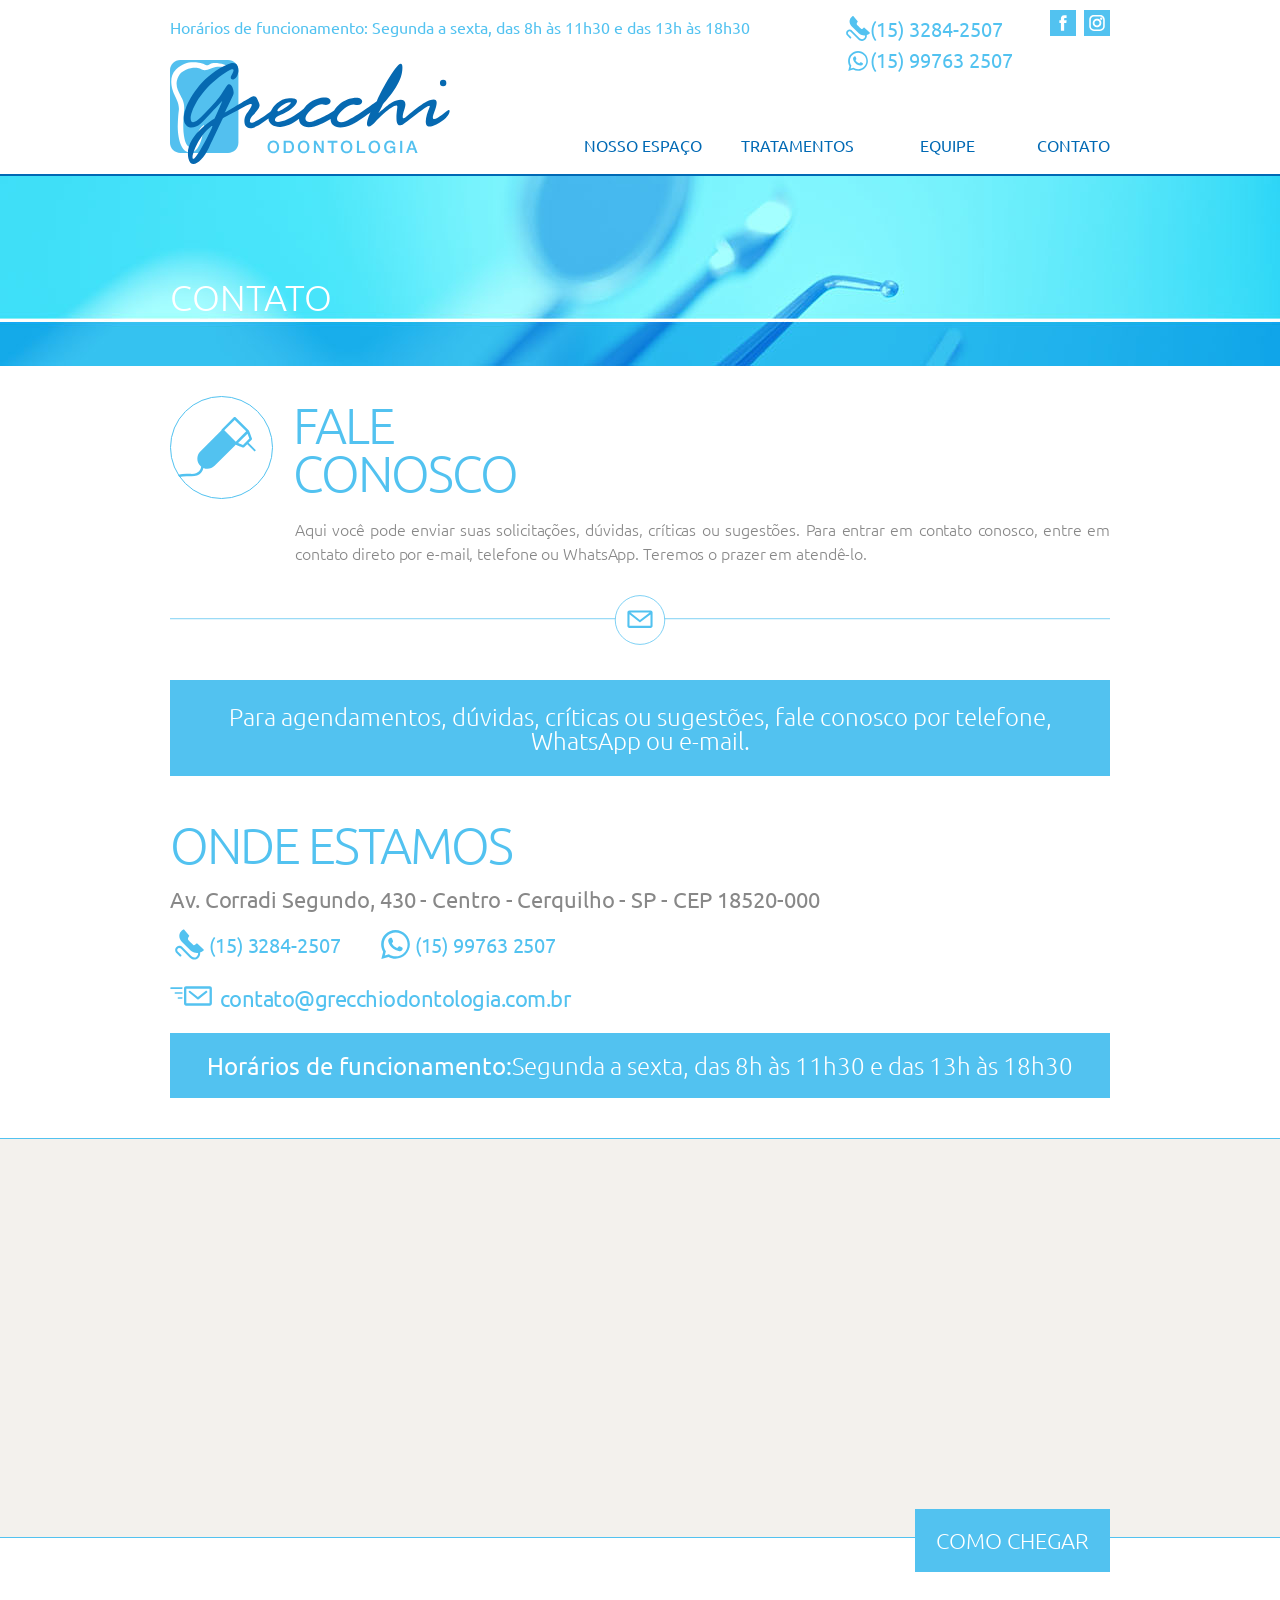
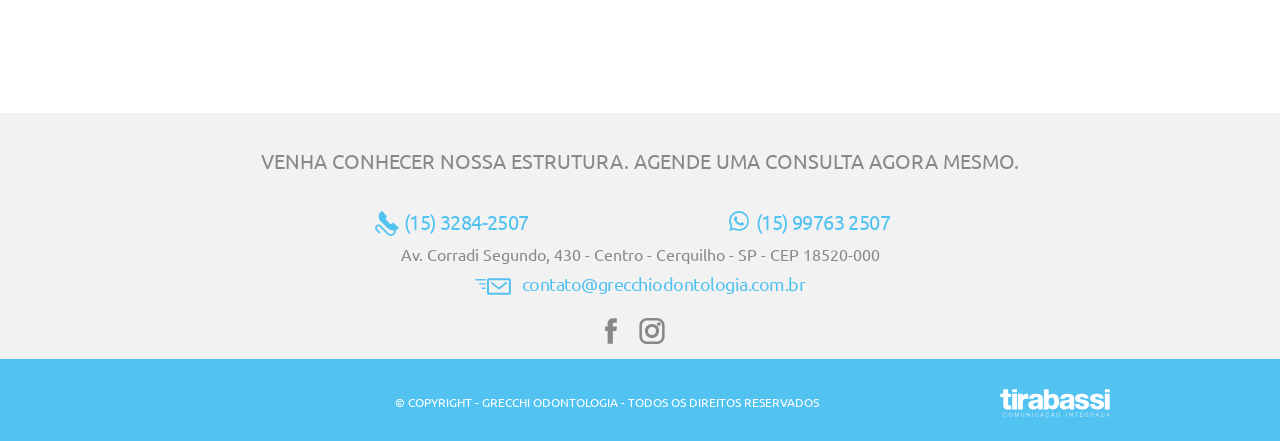
==== contato.html @ 026e0ecc "Publicar o site da Grecchi Odontologia no GitHub Pages Importar o site estático completo, adicionar " ====
<!DOCTYPE html>
<!--
  HTML Element
  Coded and structured by Samuel Foltran Morales (samuelfoltran.com) in 2016/05/11
-->
<html lang="pt-br">
  <head>
    <meta charset="utf-8"/>
    <meta name="viewport" content="width=device-width, initial-scale=1"/>
    <title>Grecchi Odontologia</title>

    <link rel="icon" href="favicon.ico">
    <link rel="stylesheet" href="https://fonts.googleapis.com/css?family=Ubuntu:400,300,500,700,300italic">
    <link rel='stylesheet' href='css/reset.css' />
    <link rel='stylesheet' href='css/style.css' />
    <link rel='stylesheet' href='css/mobile.css' />

  </head>
  <body class="contato-page">

    <!-- Site Header -->
    <header>
      <div class='wrapper'>

        <p id='horario'>Horários de funcionamento: Segunda a sexta, das 8h às 11h30 e das 13h às 18h30</p>

        <!-- Header Social -->
        <section id='social'>
          <div class='fone' style="margin-bottom:-10px;">
            <a href="tel:+551532842507">
              <p style='font-size:20px !important;padding-bottom:7px;'><span class='icon icon-fone' aria-hidden='true'>&#8203;</span>(15) 3284-2507</p>
            </a>
            <a href="https://api.whatsapp.com/send?1=pt_BR&amp;phone=5515997632507" target="_blank" rel="noopener noreferrer">
              <p style='font-size:20px !important;padding-bottom:7px;'><span class='icon icon-whatsapp' aria-hidden='true'>&#8203;</span>(15) 99763 2507</p>
            </a>
          </div><!-- #fone -->

          <div class='networks'>
            <a href='https://www.facebook.com/grecchiodontologia' target='_blank' rel="noopener noreferrer"><svg version="1.1" xmlns="http://www.w3.org/2000/svg"
	 width="20" height="20" viewBox="0 0 20 20">
<path fill="#52C2F0" d="M14.531,6.565h-3.086V4.54c0-0.758,0.502-0.936,0.857-0.936c0.354,0,2.178,0,2.178,0V0.261L11.482,0.25
	c-3.331,0-4.088,2.493-4.088,4.088v2.228H5.468v3.444h1.926c0,4.417,0,9.741,0,9.741h4.051c0,0,0-5.377,0-9.741h2.732L14.531,6.565z
	"/>
</svg></a>
            <a href='https://www.instagram.com/grecchiodontologia/' target='_blank' rel="noopener noreferrer"><svg version="1.1" xmlns="http://www.w3.org/2000/svg"
	 width="20" height="20" viewBox="0 0 20 20">
<g>
	<path fill="#52C2F0" d="M13.891,0.038H6.108c-3.203,0-5.809,2.605-5.809,5.811v8.302c0,3.207,2.605,5.812,5.809,5.812h7.783
		c3.203,0,5.811-2.604,5.811-5.812V5.849C19.701,2.644,17.094,0.038,13.891,0.038z M13.891,17.99H6.108
		c-2.115,0-3.837-1.723-3.837-3.84V5.849c0-2.115,1.722-3.838,3.837-3.838h7.783c2.115,0,3.838,1.723,3.838,3.838v8.302
		C17.729,16.268,16.006,17.99,13.891,17.99z"/>
	<path fill="#52C2F0" d="M10.038,4.552C8.585,4.5,7.156,5.084,6.113,6.168C5.122,7.195,4.577,8.547,4.577,9.972
		c0,2.993,2.434,5.425,5.424,5.425c1.443,0,2.798-0.563,3.818-1.592c1.004-1.011,1.572-2.365,1.604-3.807
		c0.033-1.505-0.434-2.819-1.35-3.797C13.105,5.169,11.711,4.6,10.038,4.552z M9.967,6.837c2.054,0.06,3.21,1.195,3.167,3.111
		c-0.037,1.772-1.414,3.159-3.134,3.159c-1.729,0-3.138-1.404-3.138-3.136c0-1.73,1.354-3.135,3.018-3.135V6.559L9.967,6.837z"/>
	<path fill="#52C2F0" d="M15.271,3.203c-0.816,0-1.479,0.666-1.479,1.479c0,0.814,0.662,1.477,1.479,1.477
		c0.814,0,1.477-0.662,1.477-1.477C16.748,3.869,16.086,3.203,15.271,3.203z"/>
</g>
</svg></a>
          </div><!-- #networks -->
        </section><!-- Header Social -->
        <div class='clear'></div>

        <!-- Site Logo -->
        <div id='logo'>
          <a href='index.html'><svg version="1.1" xmlns="http://www.w3.org/2000/svg"
	 width="345" height="128" viewBox="0 0 345 128">
<g>
	<path fill="#53C0EF" d="M84.29,12.53C84.29,5.61,78.573,0,71.524,0H12.766C5.716,0,0,5.61,0,12.53v89.34
		c0,6.918,5.716,12.527,12.766,12.527h58.759c7.049,0,12.765-5.609,12.765-12.527V12.53z"/>
	<path fill="#FFFFFF" d="M75.163,10.831c0,0-13.502-4.965-23.083-1.132c-9.581,3.833-10.13,3.278-15.27,0.753
		c-5.138-2.527-20.966-0.667-26.279,9.439c-5.314,10.103-0.609,17.511,1.741,22.474c2.353,4.965,6.012,9.058,5.14,19.685
		c-0.542,6.621-1.541,17.607-0.76,26.48c2.151,24.469,12.1,20.17,14.174,12.195c1.133-4.355,3.509-16.453,11.208-21.127
		c0,0-2.2,34.227-16.908,34.227c-14.708,0-15.534-28.041-15.534-30.242c0-2.199,0.137-13.471,1.236-21.032
		c1.1-7.56-3.162-15.396-5.499-20.207c-2.337-4.813-8.137-20.729,1.994-30.586c10.172-9.898,18.97-9.554,28.18-8.593
		c9.21,0.962,8.248,5.568,14.091,1.65C53.869,1.95,70.489,4.476,75.163,10.831z"/>
	<g>
		<ellipse fill="#0669B1" cx="336.563" cy="28.174" rx="3.936" ry="4.006"/>
		<path fill="#0669B1" d="M343.25,61.535c-2.441,0.691-24.846,21.761-18.115,4.077c6.729-17.684,2.885-18.236-5.18-16.095
			c-8.057,2.142-29.422,20.722-29.422,20.722s-7.471,7.598-1.48-10.361c4.334-13-5.896-12.753-15.717-7.566
			c-3.746,1.98-16.592,13.23-16.592,13.23s4.215-7.667,5.102-9.807c1.492-3.604,22.033-22.726,24.252-42.205
			c3.502-30.753-27.801,27.698-31.129,36.816c0,0-23.65,18.291-38.605,25.018c-9.055,4.07-14.637-1.605-6.961-10.57
			c5.09-5.94,13.389-11.443,18.209-9.88c9.541,3.096,13.072-6.935,3.682-8.37c-2.402-0.367-18.869-0.372-29.07,15.74
			c-9.232,6.718-24.742,12.81-24.742,12.81c-9.056,4.072-14.639-1.605-6.961-10.569c5.088-5.943,13.389-11.445,18.209-9.882
			c9.539,3.096,13.07-6.936,3.68-8.37c-2.297-0.349-17.432-0.372-27.677,13.685c-5.471,4.375-16.924,13.22-27.101,15.587
			c-10.765,2.502-8.403-3.172-7.274-4.434c2.607-2.912,14.649-5.627,22.275-13.762c7.745-8.262,2.637-10.563-5.625-10.179
			c-13.02,0.607-19.934,10.459-22.795,15.957c-0.315,0.244-0.648,0.51-1.012,0.828c-32.534,24.314-24.728,8.111-21.885,5.111
			c12.569-13.262,9.089-13.486,6.802-19.755c-2.354-6.448-5.952-4.72-9.464-2.969c-2.218,1.104-31.127,18.441-31.127,18.441
			S75.658,47.79,77.95,42.679c2.027-4.519-2.956-17.544-7.836-11.051c-6.583,8.758-5.038,12.079-31.791,38.543
			C15.695,92.548,23.75,50.379,56.214,24.444c31.645-25.282,19.962-6.356,19.962-6.356c-5.249,7.011,6,9.528,7.985-3.454
			c0.296-1.934,1.085-15.219-12.717-9.394C41.673,17.805,25.425,43.66,19.319,59.948c-8.172,21.801,6.286,28.873,18.264,18.51
			c3.938-3.406,8.245-8.479,13.457-13.813c7.688-7.877,13.389-14.377,13.389-14.377s-2.3,6.916-9.545,21.836
			c0,0-37.927,22.002-32.236,48.766c3.081,14.488,16.488,5.459,25.287-12.846C56.471,90.259,65.16,71.69,65.16,71.69
			s11.188-5.977,28.465-15.335c15.305-8.288,1.601,8.379,0.148,10.708c-4.437,7.111-3.4,25.832,17.893,11.809l9.702-6.9
			c-0.115,7.742,8.575,11.342,16.561,10.203c8.73-1.248,15.917-5.625,21.121-9.881c-0.609,8.416,8.731,15.264,26.973,6.557
			c2.553-1.219,7.551-3.922,11.914-6.326c-0.643,8.434,8.697,15.32,26.971,6.6c5.115-2.443,22.08-14.549,22.08-14.549
			s-7.1,14.713-3.033,16.99c4.066,2.283,10.129-8.15,19.445-15.816c9.314-7.667,16.783-12.156,16.707-8.082
			c-0.07,4.076-5.256,29.589,7.615,21c13.459-8.98,36.008-29.427,31.867-19.895c-4.139,9.531-9.09,27.078,4.068,22.381
			c13.16-4.697,18.188-12.156,19.299-13.814C344.061,65.679,345.688,60.845,343.25,61.535z M148.593,52.14
			c0,0,2.211,0.512-6.875,6.563C122.42,71.548,136.912,52.209,148.593,52.14z M29.843,121.147c0,0-2.364,2.027-2.07-1.887
			c0.497-6.586,8.819-26.721,22.476-37.211c0,0,1.923-1.656,1.973-0.229C52.27,83.247,34.476,118.8,29.843,121.147z"/>
	</g>
	<g>
		<path fill="#53C0EF" d="M134.52,107.046c0,4.273-2.681,7.834-7.165,7.834c-4.483,0-7.164-3.561-7.164-7.834
			c0-4.275,2.681-7.836,7.164-7.836C131.839,99.21,134.52,102.771,134.52,107.046z M122.81,107.046c0,2.869,1.341,5.697,4.546,5.697
			s4.546-2.828,4.546-5.697c0-2.871-1.341-5.699-4.546-5.699S122.81,104.175,122.81,107.046z"/>
		<path fill="#53C0EF" d="M140.052,99.565h6.2c4.609,0,6.599,3.354,6.599,7.48c0,4.125-1.99,7.479-6.599,7.479h-6.2V99.565z
			 M142.67,112.388h2.577c4.106,0,4.986-2.348,4.986-5.342c0-2.996-0.88-5.342-4.986-5.342h-2.577V112.388z"/>
		<path fill="#53C0EF" d="M171.854,107.046c0,4.273-2.682,7.834-7.165,7.834c-4.482,0-7.164-3.561-7.164-7.834
			c0-4.275,2.681-7.836,7.164-7.836C169.172,99.21,171.854,102.771,171.854,107.046z M160.143,107.046
			c0,2.869,1.341,5.697,4.545,5.697c3.206,0,4.546-2.828,4.546-5.697c0-2.871-1.341-5.699-4.546-5.699
			C161.484,101.347,160.143,104.175,160.143,107.046z"/>
		<path fill="#53C0EF" d="M177.281,99.565h2.768l6.826,11.02h0.043v-11.02h2.494v14.959h-2.768l-6.807-11h-0.063v11h-2.494V99.565z"
			/>
		<path fill="#53C0EF" d="M194.23,99.565h12.109v2.264h-4.756v12.695h-2.619v-12.695h-4.734V99.565z"/>
		<path fill="#53C0EF" d="M224.754,107.046c0,4.273-2.682,7.834-7.166,7.834c-4.482,0-7.162-3.561-7.162-7.834
			c0-4.275,2.68-7.836,7.162-7.836C222.072,99.21,224.754,102.771,224.754,107.046z M213.043,107.046
			c0,2.869,1.34,5.697,4.545,5.697c3.207,0,4.547-2.828,4.547-5.697c0-2.871-1.34-5.699-4.547-5.699
			C214.383,101.347,213.043,104.175,213.043,107.046z"/>
		<path fill="#53C0EF" d="M230.285,99.565h2.619v12.697h7.605v2.262h-10.225V99.565z"/>
		<path fill="#53C0EF" d="M258.986,107.046c0,4.273-2.682,7.834-7.164,7.834s-7.164-3.561-7.164-7.834
			c0-4.275,2.682-7.836,7.164-7.836S258.986,102.771,258.986,107.046z M247.275,107.046c0,2.869,1.342,5.697,4.547,5.697
			s4.545-2.828,4.545-5.697c0-2.871-1.34-5.699-4.545-5.699S247.275,104.175,247.275,107.046z"/>
		<path fill="#53C0EF" d="M277.57,114.524h-1.676l-0.398-1.76c-1.406,1.592-2.682,2.115-4.506,2.115
			c-4.48,0-7.164-3.561-7.164-7.834c0-4.275,2.684-7.836,7.164-7.836c3.27,0,6.014,1.74,6.41,5.113h-2.555
			c-0.252-1.971-1.969-2.977-3.855-2.977c-3.205,0-4.545,2.828-4.545,5.699c0,2.869,1.34,5.697,4.545,5.697
			c2.684,0.041,4.148-1.572,4.193-4.105h-3.984v-1.99h6.371V114.524z"/>
		<path fill="#53C0EF" d="M283.564,99.565h2.617v14.959h-2.617V99.565z"/>
		<path fill="#53C0EF" d="M296.531,99.565h2.785l5.76,14.959h-2.807l-1.404-3.959h-5.969l-1.404,3.959h-2.701L296.531,99.565z
			 M295.607,108.575h4.568l-2.242-6.432h-0.063L295.607,108.575z"/>
	</g>
</g>
</svg></a>
        </div><!-- Site Logo #logo -->

        <!-- Header Navigation -->
        <nav>
          <ul>
            <li><a href='nosso-espaco.html'>NOSSO ESPAÇO</a></li>
            <li><a href='tratamentos.html'>TRATAMENTOS</a>
              <ul>
                <li><a href='tratamentos.html?t=primeira-consulta'>PRIMEIRA CONSULTA (CLÍNICA GERAL)</a></li>
                <li><a href='tratamentos.html?t=ortopedia-maxilares'>ORTOPEDIA FUNCIONAL DOS MAXILARES</a></li>
                <li><a href='tratamentos.html?t=ortodontia'>ORTODONTIA</a></li>
                <li><a href='tratamentos.html?t=disfuncao-temporo-mandibular'>DISFUNÇÃO TÊMPORO-MANDIBULAR (DTM)</a></li>
                <li><a href='tratamentos.html?t=odontologia-estetica'>ODONTOLOGIA ESTÉTICA</a></li>
                <li><a href='tratamentos.html?t=plastica-gengival'>PLÁSTICA GENGIVAL</a></li>
                <li><a href='tratamentos.html?t=periodontia'>PERIODONTIA</a></li>
                <li><a href='tratamentos.html?t=protese'>PRÓTESE</a></li>
                <li><a href='tratamentos.html?t=endodontia'>ENDODONTIA</a></li>
                <li><a href='tratamentos.html?t=cirurgia'>CIRURGIA</a></li>
                <li><a href='tratamentos.html?t=implantodontia'>IMPLANTODONTIA</a></li>
                <li><a href='tratamentos.html?t=estomatologia'>ESTOMATOLOGIA</a></li>
                <li><a href='tratamentos.html?t=odontopediatria'>ODONTOPEDIATRIA</a></li>
              </ul>
            </li>
            <li><a href='equipe.html'>EQUIPE</a></li>
            <li><a href='contato.html'>CONTATO</a></li>
          </ul>
        </nav><!-- Header Navigation -->

        <div class='clear'></div>

      </div><!-- .wrapper -->
    </header><!-- Site Header -->
<!-- Site Main -->
    <main>
      <!-- Small Slider -->
      <section id='smallSlider' style='background-image:url("img/smallSlider/image_contato_topo.jpg");'>
        <div class='wrapper'><h1>CONTATO</h1></div>
      </section><!-- Small Slider -->

      <div class='wrapper'>

        <hgroup class='withIcon contact-title'>
          <i><svg version="1.1" xmlns="http://www.w3.org/2000/svg"
	 width="78" height="60" viewBox="0 0 78 60">
<path fill="#52C2F0" d="M1.243,60.081c3.03-0.846,6.583-1.131,10.514-0.813c4.977,0.404,8.721-0.688,11.127-3.246
	c1.477-1.568,2.188-3.428,2.521-5.059c3.693,1.609,8.148,0.912,11.17-2.109L56.8,28.631c0.289-0.289,0.545-0.594,0.787-0.907
	c1.813,0.759,7.26,2.8,7.26,2.8c0.453,0.174,0.965,0.064,1.308-0.279l3.104-3.104l7.324,7.325l1.306-1.307l-7.323-7.324l3.105-3.104
	c0.342-0.344,0.451-0.856,0.277-1.308c0,0-2.857-7.633-3.072-7.847L57.579,0.279c-0.479-0.479-1.256-0.479-1.734,0l-12.143,12.14
	c-0.318,0.32-0.42,0.771-0.313,1.18c-0.299,0.233-0.59,0.48-0.866,0.756L22.299,34.579c-3.943,3.941-3.942,10.334,0,14.275
	c0.269,0.27,0.549,0.516,0.838,0.746c-0.172,1.453-0.68,3.305-2.053,4.754c-1.871,1.979-4.942,2.811-9.13,2.469
	c-4.416-0.357-8.422,0.006-11.843,1.037L1.243,60.081z M46.304,13.287L56.712,2.88l11.466,11.467L57.771,24.754L46.304,13.287z
	 M64.983,27.947l-4.871-1.873l9.387-9.387l1.873,4.87L64.983,27.947z"/>
</svg></i>
          <h2>FALE<br />CONOSCO</h2>
          <div class='clear'></div>
        </hgroup>

        <p style='width:815px;letter-spacing:-.1px;' class='right justify'>Aqui você pode enviar suas solicitações, dúvidas, críticas ou sugestões. Para entrar em contato conosco, entre em contato direto por e-mail, telefone ou WhatsApp. Teremos o prazer em atendê-lo.</p>
        <div class='clear'></div>

        <div class='mail-bar' style='margin-top:30px;margin-bottom:35px;'></div>

        
        <div class='bigBlock' style='padding:24px 30px;margin-top:5px;'>
          <p style='font-size:24px;padding:0;text-align:center;font-weight:300;letter-spacing:-1px;'>Para agendamentos, dúvidas, críticas ou sugestões, fale conosco por telefone, WhatsApp ou e-mail.</p>
        </div>
<hgroup style='margin-top:45px;'>
          <h2>ONDE ESTAMOS</h2>
        </hgroup>

        <p style='font-weight:normal;font-size:22px;'>Av. Corradi Segundo, 430 - Centro - Cerquilho - SP - CEP 18520-000</p>

        <section id='contato-info'>
          <div class='fone left' style='margin-right:67px;margin-top:5px;'>
            <div style='float:left;margin-right:35px;'>
              <a href="tel:+551532842507">
                <p><span class='icon contact-icon icon-fone' aria-hidden='true'>&#8203;</span> (15) 3284-2507</p>
              </a>
            </div>
            <div style='float:right;'>
                <a href="https://api.whatsapp.com/send?1=pt_BR&amp;phone=5515997632507" target="_blank" rel="noopener noreferrer">
                  <p style='margin-right:20px !important;'><span class='icon contact-icon icon-whatsapp' aria-hidden='true'>&#8203;</span>(15) 99763 2507</p>
                </a>
            </div>
            <div class='clear'></div>
          </div><!-- #fone -->
          <br><br>
          <a style='width:400px;margin-top:25px;' class='email left' href='mailto:contato@grecchiodontologia.com.br'>
            <i><svg version="1.1" xmlns="http://www.w3.org/2000/svg"
	 viewBox="0 0 36 17">
<g>
	<path fill="#54C2F0" d="M35.9,2c0-1-0.8-1.8-1.8-1.8l-20.3,0C12.8,0.2,12,1,12,2l0,13c0,0.5,0.2,0.9,0.5,1.3
		c0.3,0.3,0.8,0.5,1.3,0.5l20.3,0c1,0,1.8-0.8,1.8-1.8L35.9,2z M14,14.8l0-12.6l19.9,0l0,12.6L14,14.8z"/>
	<path fill="#54C2F0" d="M30.5,4.3l-6.6,5.1l-6.5-5.1C17.3,4.1,17,4,16.8,4c-0.2,0-0.5,0.2-0.6,0.3
		c-0.3,0.4-0.3,0.9,0.1,1.2l7.1,5.7c0.2,0.1,0.4,0.2,0.6,0.2c0.2,0,0.4-0.1,0.6-0.2l7.2-5.6C31.9,5.6,32,5.4,32,5.1
		c0-0.2,0-0.5-0.2-0.7C31.5,4,30.9,3.9,30.5,4.3z M16.5,5.4L16.5,5.4L16.5,5.4L16.5,5.4z"/>
	<path fill="#54C2F0" d="M10.9,1.7c0-0.4-0.3-0.7-0.7-0.7H0.9c-0.4,0-0.7,0.3-0.7,0.7c0,0.2,0.1,0.4,0.2,0.5
		c0.1,0.1,0.3,0.2,0.5,0.2l9.2,0C10.5,2.4,10.9,2.1,10.9,1.7z"/>
	<path fill="#54C2F0" d="M10.9,5.9c0-0.4-0.3-0.7-0.7-0.7l-5.6,0c-0.4,0-0.7,0.3-0.7,0.7c0,0.2,0.1,0.4,0.2,0.5
		c0.1,0.1,0.3,0.2,0.5,0.2h5.6C10.5,6.7,10.9,6.3,10.9,5.9z"/>
	<path fill="#54C2F0" d="M10.2,9.5H7.2c-0.4,0-0.7,0.3-0.7,0.7c0,0.2,0.1,0.4,0.2,0.5c0.1,0.1,0.3,0.2,0.5,0.2h2.9
		c0.4,0,0.7-0.3,0.7-0.7C10.9,9.8,10.5,9.5,10.2,9.5z"/>
</g>
</svg></i>
            <p>contato@grecchiodontologia.com.br</p>
            <div class='clear'></div>
          </a>
          <div class='clear'></div>
        </section><!-- #contato-info -->
        <div class='clear'></div>

        <div class='bigBlock'>
          <p style='font-size:24px;padding:20px 0;text-align:center;font-weight:300;letter-spacing:-1px;'><span style='font-weight:normal !important;'>Horários de funcionamento:</span>Segunda a sexta, das 8h às 11h30 e das 13h às 18h30</p>
        </div><!-- .bigBlock -->

      </div><!-- .wrapper -->

      <!-- Site Address Map -->
      <section id='mapArea'>

        <iframe src="https://maps.google.com/maps?q=Av.%20Corradi%20Segundo%2C%20430%20-%20Centro%2C%20Cerquilho%20-%20SP%2C%2018520-000&amp;t=&amp;z=17&amp;ie=UTF8&amp;iwloc=&amp;output=embed" title="Mapa da Grecchi Odontologia" style="border:0;" loading="lazy" allowfullscreen></iframe>

        <div class='wrapper'>
          <a href='https://maps.app.goo.gl/Ba8jNH1doBZC3GRx9' class='bigBlock' target='_blank' rel="noopener noreferrer">COMO CHEGAR</a>
        </div><!-- .wrapper -->
        <div class='clear'></div>
      </section><!-- #mapArea -->
      <div class='clear'></div>

    </main><!-- Site Main -->

    <!-- Site Footer -->
    <footer>

      <!-- Footer About -->
      <section id='about'>
        <div class='wrapper'>

          <h3>VENHA CONHECER NOSSA ESTRUTURA. AGENDE UMA CONSULTA AGORA MESMO.</h3>

          <div class='fone' style='width:540px !important;'>
            <div style='float:left;'>
              <a href="tel:+551532842507">
                <p><span class='icon footer-icon icon-fone' aria-hidden='true'>&#8203;</span> (15) 3284-2507</p>
              </a>
            </div>
            <div style='float:right;'>
                <a href="https://api.whatsapp.com/send?1=pt_BR&amp;phone=5515997632507" target="_blank" rel="noopener noreferrer">
                    <p style='margin-right:20px !important;'><span class='icon footer-icon icon-whatsapp' aria-hidden='true'>&#8203;</span>(15) 99763 2507</p>
                </a>
            </div>
            <div class='clear'></div>
          </div><!-- #fone -->

          <p>Av. Corradi Segundo, 430 - Centro - Cerquilho - SP - CEP 18520-000</p>

          <a class='email' href='mailto:contato@grecchiodontologia.com.br'>
            <i><svg version="1.1" xmlns="http://www.w3.org/2000/svg"
	 viewBox="0 0 36 17">
<g>
	<path fill="#54C2F0" d="M35.9,2c0-1-0.8-1.8-1.8-1.8l-20.3,0C12.8,0.2,12,1,12,2l0,13c0,0.5,0.2,0.9,0.5,1.3
		c0.3,0.3,0.8,0.5,1.3,0.5l20.3,0c1,0,1.8-0.8,1.8-1.8L35.9,2z M14,14.8l0-12.6l19.9,0l0,12.6L14,14.8z"/>
	<path fill="#54C2F0" d="M30.5,4.3l-6.6,5.1l-6.5-5.1C17.3,4.1,17,4,16.8,4c-0.2,0-0.5,0.2-0.6,0.3
		c-0.3,0.4-0.3,0.9,0.1,1.2l7.1,5.7c0.2,0.1,0.4,0.2,0.6,0.2c0.2,0,0.4-0.1,0.6-0.2l7.2-5.6C31.9,5.6,32,5.4,32,5.1
		c0-0.2,0-0.5-0.2-0.7C31.5,4,30.9,3.9,30.5,4.3z M16.5,5.4L16.5,5.4L16.5,5.4L16.5,5.4z"/>
	<path fill="#54C2F0" d="M10.9,1.7c0-0.4-0.3-0.7-0.7-0.7H0.9c-0.4,0-0.7,0.3-0.7,0.7c0,0.2,0.1,0.4,0.2,0.5
		c0.1,0.1,0.3,0.2,0.5,0.2l9.2,0C10.5,2.4,10.9,2.1,10.9,1.7z"/>
	<path fill="#54C2F0" d="M10.9,5.9c0-0.4-0.3-0.7-0.7-0.7l-5.6,0c-0.4,0-0.7,0.3-0.7,0.7c0,0.2,0.1,0.4,0.2,0.5
		c0.1,0.1,0.3,0.2,0.5,0.2h5.6C10.5,6.7,10.9,6.3,10.9,5.9z"/>
	<path fill="#54C2F0" d="M10.2,9.5H7.2c-0.4,0-0.7,0.3-0.7,0.7c0,0.2,0.1,0.4,0.2,0.5c0.1,0.1,0.3,0.2,0.5,0.2h2.9
		c0.4,0,0.7-0.3,0.7-0.7C10.9,9.8,10.5,9.5,10.2,9.5z"/>
</g>
</svg></i>
            <p>contato@grecchiodontologia.com.br</p>
            <div class='clear'></div>
          </a>

          <div class='networks'>
            <ul>
              <li><a href='https://www.facebook.com/grecchiodontologia' target='_blank' rel="noopener noreferrer"><svg version="1.1" xmlns="http://www.w3.org/2000/svg"
	 width="20" height="20" viewBox="0 0 20 20">
<path fill="#52C2F0" d="M14.531,6.565h-3.086V4.54c0-0.758,0.502-0.936,0.857-0.936c0.354,0,2.178,0,2.178,0V0.261L11.482,0.25
	c-3.331,0-4.088,2.493-4.088,4.088v2.228H5.468v3.444h1.926c0,4.417,0,9.741,0,9.741h4.051c0,0,0-5.377,0-9.741h2.732L14.531,6.565z
	"/>
</svg></a></li>
              <li><a href='https://www.instagram.com/grecchiodontologia/' target='_blank' rel="noopener noreferrer"><svg version="1.1" xmlns="http://www.w3.org/2000/svg"
	 width="20" height="20" viewBox="0 0 20 20">
<g>
	<path fill="#52C2F0" d="M13.891,0.038H6.108c-3.203,0-5.809,2.605-5.809,5.811v8.302c0,3.207,2.605,5.812,5.809,5.812h7.783
		c3.203,0,5.811-2.604,5.811-5.812V5.849C19.701,2.644,17.094,0.038,13.891,0.038z M13.891,17.99H6.108
		c-2.115,0-3.837-1.723-3.837-3.84V5.849c0-2.115,1.722-3.838,3.837-3.838h7.783c2.115,0,3.838,1.723,3.838,3.838v8.302
		C17.729,16.268,16.006,17.99,13.891,17.99z"/>
	<path fill="#52C2F0" d="M10.038,4.552C8.585,4.5,7.156,5.084,6.113,6.168C5.122,7.195,4.577,8.547,4.577,9.972
		c0,2.993,2.434,5.425,5.424,5.425c1.443,0,2.798-0.563,3.818-1.592c1.004-1.011,1.572-2.365,1.604-3.807
		c0.033-1.505-0.434-2.819-1.35-3.797C13.105,5.169,11.711,4.6,10.038,4.552z M9.967,6.837c2.054,0.06,3.21,1.195,3.167,3.111
		c-0.037,1.772-1.414,3.159-3.134,3.159c-1.729,0-3.138-1.404-3.138-3.136c0-1.73,1.354-3.135,3.018-3.135V6.559L9.967,6.837z"/>
	<path fill="#52C2F0" d="M15.271,3.203c-0.816,0-1.479,0.666-1.479,1.479c0,0.814,0.662,1.477,1.479,1.477
		c0.814,0,1.477-0.662,1.477-1.477C16.748,3.869,16.086,3.203,15.271,3.203z"/>
</g>
</svg></a></li>
            </ul>
            <div class='clear'></div>
          </div><!-- .networks -->

        </div><!-- .wrapper -->
      </section><!-- #about -->

      <!-- Site Copyright -->
      <section id='copyright'>
        <div class='wrapper'>
          <p>&copy; COPYRIGHT - GRECCHI ODONTOLOGIA - TODOS OS DIREITOS RESERVADOS</p>
          <a href='https://www.tirabassi.com.br' id='tirabassi' target="_blank" rel="noopener noreferrer"><svg version="1.1" xmlns="http://www.w3.org/2000/svg"
	 width="110" height="29" viewBox="0 0 110 29">
<g>
	<path fill="#6D6E71" d="M8.09,4.761h2.988v3.167H8.09v7.135c0,1.172,0.685,1.422,1.738,1.422c0.396,0,1.25,0,1.25,0v3.922H8.437
		c-4.478,0-5.183-1.477-5.183-5.486V7.928H0.293V4.761h2.961v-4.51H8.09V4.761z M12.166,3.287h4.839V0.251h-4.839V3.287z
		 M12.166,20.406h4.839V4.761h-4.839V20.406z M42.866,9.734v10.658h-4.59l0.009-1.809c-1.255,1.311-3.103,1.822-4.867,1.822
		c-2.813,0-5.04-1.426-5.04-4.465c0-4.811,5.242-4.442,8.595-5.124c0.825-0.172,1.284-0.457,1.284-1.366
		c0-1.108-1.344-1.53-2.337-1.53c-1.331,0-2.187,0.594-2.42,1.842h-4.525c0.086-1.936,1.002-3.185,2.308-3.953
		c1.31-0.739,3.013-1.022,4.697-1.022C39.481,4.787,42.866,5.552,42.866,9.734z M38.199,13.069
		c-0.684,0.426-1.936,0.512-2.991,0.793c-1.079,0.253-1.99,0.704-1.99,1.88c0,1.189,0.939,1.68,2.019,1.68
		C37.542,17.422,38.311,16.109,38.199,13.069z M59.212,12.287c0,4.148-1.96,8.119-6.601,8.119c-1.706,0-3.133-0.738-4.072-2.129
		h-0.054v2.115h-4.611V0.251h4.84v6.606h0.057c0.994-1.351,2.387-2.038,4.207-2.038C57.164,4.819,59.212,8.458,59.212,12.287z
		 M54.38,12.457c0-1.871-0.744-3.944-2.875-3.944c-1.316,0-2.966,0.906-2.966,3.944c0,2.582,0.746,4.26,2.933,4.26
		C53.636,16.717,54.38,14.472,54.38,12.457z M85.394,11.161c-2.215-0.487-5.463-0.743-5.463-2.131c0-1.029,1.281-1.109,2.081-1.109
		c0.597,0,1.139,0.107,1.537,0.365c0.396,0.254,0.621,0.656,0.621,1.283h4.472c-0.173-3.844-3.555-4.782-6.804-4.782
		c-2.903,0-6.739,0.967-6.739,4.518c0,3.99,3.813,4.074,6.856,4.841c0.854,0.202,2.359,0.421,2.359,1.565
		c0,1.168-1.343,1.566-2.272,1.566c-0.683,0-1.339-0.174-1.791-0.516c-0.484-0.371-0.799-0.906-0.799-1.648h-4.611
		c0.141,4.129,3.73,5.293,7.229,5.293c3.324,0,7.078-1.311,7.078-5.26C89.147,13.918,88.388,11.757,85.394,11.161z M100.456,11.161
		c-2.218-0.487-5.464-0.743-5.464-2.131c0-1.029,1.277-1.109,2.077-1.109c0.593,0,1.136,0.107,1.536,0.365
		c0.398,0.254,0.622,0.656,0.622,1.283h4.473c-0.169-3.844-3.555-4.782-6.802-4.782c-2.9,0-6.742,0.967-6.742,4.518
		c0,3.99,3.808,4.074,6.858,4.841c0.854,0.202,2.359,0.421,2.359,1.565c0,1.168-1.339,1.566-2.28,1.566
		c-0.679,0-1.334-0.174-1.785-0.516c-0.485-0.371-0.799-0.906-0.799-1.648h-4.611c0.146,4.129,3.725,5.293,7.226,5.293
		c3.332,0,7.088-1.311,7.088-5.26C104.212,13.918,103.445,11.757,100.456,11.161z M109.704,0.251h-4.84v2.97h4.84V0.251z
		 M104.864,4.748v15.658h4.84V4.748H104.864z M74.163,9.734v10.658h-4.586l0.008-1.809c-1.253,1.311-3.102,1.822-4.864,1.822
		c-2.817,0-5.041-1.426-5.041-4.465c0-4.811,5.238-4.442,8.595-5.124c0.82-0.172,1.279-0.457,1.279-1.366
		c0-1.108-1.343-1.53-2.334-1.53c-1.332,0-2.187,0.594-2.421,1.842h-4.521c0.085-1.936,1.001-3.185,2.307-3.953
		c1.305-0.739,3.013-1.022,4.694-1.022C70.78,4.787,74.163,5.552,74.163,9.734z M69.5,13.069c-0.685,0.426-1.935,0.512-2.991,0.793
		c-1.082,0.253-1.99,0.704-1.99,1.88c0,1.189,0.939,1.68,2.02,1.68C68.84,17.422,69.612,16.109,69.5,13.069z M26.395,4.834
		c-3.224,0.535-3.746,2.475-3.746,2.475V4.761h-4.696v15.646h4.836v-7.131c0-4.675,5.438-3.5,5.491-3.5v-5.01
		C27.566,4.766,26.94,4.741,26.395,4.834z"/>
	<path fill="#6D6E71" d="M6.393,24.969c-0.128-0.588-0.615-0.928-1.174-0.928c-1.015,0-1.445,0.85-1.445,1.684
		c0,0.842,0.431,1.688,1.445,1.688c0.708,0,1.157-0.547,1.229-1.229h0.364c-0.101,0.939-0.698,1.541-1.594,1.541
		c-1.208,0-1.811-0.951-1.811-2c0-1.045,0.603-1.994,1.811-1.994c0.726,0,1.443,0.434,1.54,1.238H6.393z M10.764,23.73
		c1.201,0,1.805,0.949,1.805,1.994c0,1.049-0.604,2-1.805,2c-1.208,0-1.809-0.951-1.809-2C8.955,24.68,9.556,23.73,10.764,23.73z
		 M10.764,27.412c1.008,0,1.437-0.846,1.437-1.688c0-0.834-0.429-1.684-1.437-1.684c-1.015,0-1.442,0.85-1.442,1.684
		C9.321,26.566,9.749,27.412,10.764,27.412z M14.913,23.811h0.537l1.326,3.359l1.319-3.359h0.536v3.834h-0.364v-3.313h-0.012
		l-1.308,3.313h-0.346l-1.311-3.313h-0.015v3.313h-0.364V23.811z M21.147,23.811h0.365v2.373c-0.007,0.889,0.418,1.229,1.12,1.229
		c0.709,0,1.135-0.34,1.127-1.229v-2.373h0.368v2.451c0,0.791-0.426,1.463-1.495,1.463c-1.063,0-1.485-0.672-1.485-1.463V23.811z
		 M26.644,23.811h0.408l2.232,3.242h0.01v-3.242h0.368v3.834h-0.41L27.02,24.4h-0.011v3.244h-0.365V23.811z M32.243,23.811h0.365
		v3.834h-0.365V23.811z M38,24.969c-0.129-0.588-0.618-0.928-1.176-0.928c-1.016,0-1.448,0.85-1.448,1.684
		c0,0.842,0.433,1.688,1.448,1.688c0.706,0,1.159-0.547,1.227-1.229h0.364c-0.098,0.939-0.696,1.541-1.591,1.541
		c-1.209,0-1.81-0.951-1.81-2c0-1.045,0.601-1.994,1.81-1.994c0.722,0,1.442,0.434,1.541,1.238H38z M41.886,23.811h0.408
		l1.504,3.834h-0.392l-0.47-1.193h-1.743l-0.463,1.193h-0.392L41.886,23.811z M41.306,26.141h1.511l-0.743-1.965L41.306,26.141z
		 M49.153,26.184c-0.101,0.939-0.697,1.541-1.591,1.541h-0.008l-0.177,0.23c0.252-0.049,0.623,0,0.623,0.334
		c0,0.326-0.317,0.459-0.594,0.459c-0.169,0-0.347-0.035-0.504-0.113l0.076-0.168c0.093,0.037,0.27,0.07,0.426,0.07
		c0.149,0,0.284-0.068,0.284-0.227c0-0.129-0.106-0.205-0.233-0.205c-0.12,0-0.207,0.012-0.271,0.041l-0.088-0.078l0.273-0.354
		c-1.082-0.092-1.617-0.996-1.617-1.99c0-1.045,0.597-1.994,1.81-1.994c0.722,0,1.442,0.434,1.538,1.238h-0.364
		c-0.13-0.588-0.618-0.928-1.174-0.928c-1.019,0-1.446,0.85-1.446,1.684c0,0.842,0.428,1.688,1.446,1.688
		c0.708,0,1.155-0.547,1.228-1.229H49.153z M52.624,23.811h0.406l1.502,3.834h-0.39l-0.467-1.193h-1.744l-0.463,1.193h-0.394
		L52.624,23.811z M53.647,22.861c-0.038,0.248-0.187,0.51-0.466,0.51c-0.146,0-0.278-0.061-0.403-0.117
		c-0.124-0.059-0.229-0.133-0.321-0.133c-0.161,0-0.287,0.098-0.287,0.277h-0.206c0.029-0.256,0.193-0.518,0.475-0.518
		c0.159,0,0.285,0.059,0.404,0.121c0.117,0.059,0.227,0.115,0.322,0.115c0.166,0,0.236-0.115,0.277-0.256H53.647z M52.044,26.141
		h1.509l-0.743-1.965L52.044,26.141z M58.274,23.73c1.203,0,1.805,0.949,1.805,1.994c0,1.049-0.602,2-1.805,2
		c-1.205,0-1.809-0.951-1.809-2C56.466,24.68,57.069,23.73,58.274,23.73z M58.274,27.412c1.01,0,1.441-0.846,1.441-1.688
		c0-0.834-0.432-1.684-1.441-1.684c-1.012,0-1.44,0.85-1.44,1.684C56.834,26.566,57.263,27.412,58.274,27.412z M66.638,23.811h0.365
		v3.834h-0.365V23.811z M69.587,23.811h0.408l2.232,3.242h0.013v-3.242h0.366v3.834h-0.409L69.966,24.4h-0.015v3.244h-0.364V23.811z
		 M74.746,23.811h3.039v0.313h-1.337v3.521h-0.364v-3.521h-1.338V23.811z M79.931,23.811h2.648v0.313h-2.28v1.383h2.136v0.313
		h-2.136v1.512h2.309v0.314h-2.677V23.811z M88.181,27.645h-0.262l-0.051-0.699h-0.011c-0.258,0.549-0.773,0.779-1.325,0.779
		c-1.209,0-1.809-0.951-1.809-2c0-1.045,0.6-1.994,1.809-1.994c0.805,0,1.461,0.434,1.601,1.271h-0.365
		c-0.05-0.441-0.506-0.961-1.235-0.961c-1.017,0-1.444,0.85-1.444,1.684c0,0.842,0.428,1.688,1.444,1.688
		c0.847,0,1.341-0.596,1.325-1.408h-1.305v-0.311h1.628V27.645z M90.67,23.811h1.757c0.633,0,1.164,0.309,1.164,1.002
		c0,0.479-0.254,0.877-0.746,0.973v0.014c0.5,0.063,0.645,0.406,0.668,0.863c0.019,0.26,0.019,0.787,0.18,0.982h-0.401
		c-0.092-0.15-0.092-0.436-0.103-0.596c-0.033-0.539-0.075-1.135-0.768-1.109h-1.386v1.705H90.67V23.811z M91.035,25.631h1.363
		c0.446,0,0.826-0.279,0.826-0.748c0-0.465-0.278-0.76-0.826-0.76h-1.363V25.631z M97.162,23.811h0.407l1.505,3.834h-0.393
		l-0.47-1.193h-1.743l-0.461,1.193h-0.392L97.162,23.811z M96.579,26.141h1.513l-0.743-1.965L96.579,26.141z M101.21,23.811h1.325
		c1.153,0.027,1.761,0.66,1.761,1.914c0,1.26-0.607,1.893-1.761,1.92h-1.325V23.811z M101.576,27.33h0.776
		c1.102,0.004,1.58-0.457,1.58-1.605c0-1.143-0.479-1.605-1.58-1.602h-0.776V27.33z M107.796,23.811h0.407l1.504,3.834h-0.392
		l-0.466-1.193h-1.748l-0.46,1.193h-0.393L107.796,23.811z M107.217,26.141h1.509l-0.74-1.965L107.217,26.141z"/>
</g>
</svg></a>
          <div class='clear'></div>
        </div><!-- .wrapper -->
      </section><!-- #copyright -->

    </footer><!-- Site Footer -->
    
    <script src="js/site.js"></script>
  </body>
</html>
---- css/style.css ----
.tBlue {
  color: #52c2f0; }

.wrapper {
  width: 940px;
  margin: 0 auto; }

.clear {
  clear: both; }

.left {
  float: left; }

.right {
  float: right; }

strong, .bold {
  font-weight: bold; }

.center {
  text-align: center; }

.justify {
  text-align: justify; }

.italic {
  font-style: italic; }

header {
  width: 100%;
  border-bottom: 2px solid #0069b4;
  padding: 10px 0 0; }
  header #horario {
    float: left;
    font: 16px "Ubuntu", sans-serif;
    color: #52c2f0;
    margin-top: 7px; }
  header #logo {
    float: left;
    position: relative;
    top: -10px; }
    header #logo, header #logo svg {
      width: 280px;
      height: 104px; }
  header #social {
    float: right;
    width: 270px; }
    header #social a:hover p {
      color: #0069b4 !important; }
    header #social .fone {
      width: 200px !important;
      float: left;
      margin-top: 8px !important; }
      header #social .fone p {
        font: 400 20px "Ubuntu", sans-serif !important;
        float: left; }
      header #social .fone .icon {
        float: left;
        width: 25px !important;
        padding-right: 15px; }
      header #social .fone .icon.icon-whatsapp {
        position: relative;
        top: 4px !important; }
    header #social .networks {
      float: right; }
      header #social .networks a {
        float: left;
        padding: 5px;
        background: #52c2f0;
        margin-left: 8px; }
        header #social .networks a, header #social .networks a svg {
          width: 16px;
          height: 16px; }
        header #social .networks a svg * {
          fill: #fff; }
        header #social .networks a:hover {
          background: #0069b4; }
  header nav {
    float: right;
    margin-top: 35px; }
    header nav ul li {
      float: left; }
      header nav ul li:nth-child(1) {
        width: 145px; }
        header nav ul li:nth-child(1) a {
          background-image: url("../img/svg/icons/menu/clinica.svg") !important; }
      header nav ul li:nth-child(2) {
        width: 165px; }
        header nav ul li:nth-child(2) a {
          background-image: url("../img/svg/icons/menu/tratamento.svg") !important; }
      header nav ul li:nth-child(3) {
        width: 135px; }
        header nav ul li:nth-child(3) a {
          background-image: url("../img/svg/icons/menu/equipe.svg") !important; }
      header nav ul li:nth-child(4) {
        width: 95px; }
        header nav ul li:nth-child(4) a {
          background-image: url("../img/svg/icons/menu/contato.svg") !important;
          background-position: 40px top;
          text-align: right; }
      header nav ul li:hover ul {
        display: block; }
      header nav ul li:hover a {
        background-size: auto !important; }
      header nav ul li a {
        background-position: center top;
        background-repeat: no-repeat;
        background-size: 0 0 !important;
        display: block;
        padding: 30px 0 11px;
        text-align: center;
        font: 16px "Ubuntu", sans-serif;
        color: #0069b4;
        text-align: center; }
      header nav ul li ul {
        position: absolute;
        z-index: 200;
        display: none;
        width: 330px;
        background: #0069b4;
        padding: 10px 0;
        border-top: 10px solid #fff;
        margin-left: 10px; }
        header nav ul li ul li {
          float: none;
          width: inherit !important; }
          header nav ul li ul li a {
            color: #fff;
            font: 300 15px "Ubuntu", sans-serif !important;
            text-align: left !important;
            padding: 3px 15px; }
            header nav ul li ul li a:hover {
              font-weight: 300 !important;
              color: #52c2f0; }

.fone .icon {
  width: 24px;
  height: 25px;
  float: left;
  font-size: 0;
  line-height: 0; }
  .fone .icon.icon-fone {
    background: url("../img/svg/fone.svg") no-repeat center top; }
  .fone .icon.icon-whatsapp {
    background: url("../img/svg/whatsapp.svg") no-repeat center top; }
  .fone .icon.icon-fone.footer-icon, .fone .icon.icon-whatsapp.footer-icon {
    margin-top: 0 !important;
    float: left !important;
    position: relative;
    top: 2px;
    margin-right: 5px; }
  .fone .icon.icon-fone.contact-icon, .fone .icon.icon-whatsapp.contact-icon {
    position: relative;
    top: 2px;
    margin-right: 5px; }
.fone p {
  color: #52c2f0 !important;
  font: 400 20px "Ubuntu", sans-serif !important;
  float: left !important;
  margin: -2px 0 0 5px !important; }
.fone a:hover p {
  color: #0069b4 !important; }

.networks ul li {
  float: left;
  margin-left: 11px; }
  .networks ul li a {
    display: block; }
    .networks ul li a:hover svg * {
      fill: #0069b4; }

#homeSlider, #royalSlider {
  width: 1920px;
  height: 550px; }

#homeSlider {
  position: relative;
  left: 50%;
  margin-left: -960px; }

#smallSlider {
  width: 1920px;
  height: 190px;
  position: relative;
  z-index: 100;
  left: 50%;
  margin-left: -960px;
  background: url("../img/smallSlider/smallSlider-01.jpg"); }
  #smallSlider h1 {
    font: 300 36px "Ubuntu", sans-serif;
    color: #fff;
    padding-top: 100px; }

main > .wrapper {
  padding: 30px 0 100px; }
main .wrapper hgroup {
  margin-bottom: 18px; }
  main .wrapper hgroup h2 {
    font: 300 50px "Ubuntu", sans-serif;
    color: #52c2f0;
    line-height: 48px;
    letter-spacing: -2px; }
  main .wrapper hgroup.withIcon i {
    width: 103px;
    height: 103px;
    float: left;
    margin-right: 20px;
    border-radius: 50%;
    border: 1px solid #52c2f0; }
    main .wrapper hgroup.withIcon i svg {
      height: 54px;
      position: relative;
      left: 50%;
      margin-left: -34px;
      margin-top: 26px; }
  main .wrapper hgroup.withIcon h2 {
    float: left;
    margin-top: 5px; }
main p {
  font: 300 16px "Ubuntu", sans-serif;
  color: #888;
  line-height: 24px;
  letter-spacing: -.1px; }
main p.bottomPadding {
  padding-bottom: 18px; }
main .bigBlock {
  background: #52c2f0;
  text-align: center; }
  main .bigBlock p {
    color: #fff !important;
    font-weight: normal;
    font-size: 22px;
    letter-spacing: 0px !important; }

#equipe {
  width: 940px;
  margin: 0 auto; }
  #equipe ul li {
    padding: 30px 0 35px;
    border-bottom: 1px solid #52c2f0;
    /*
    img{
      width:205px;
      height:270px;
      background:#555;
    }
    .right{width:535px;}
    */ }
    #equipe ul li:first-child {
      padding-top: 0 !important; }
    #equipe ul li:last-child {
      margin-bottom: 0;
      border-bottom: 0 !important; }
    #equipe ul li .right {
      width: 940px; }
    #equipe ul li p {
      line-height: 22px;
      letter-spacing: .3px;
      text-align: justify; }
    #equipe ul li h3, #equipe ul li h4 {
      font: 300 38px "Ubuntu", sans-serif;
      color: #52c2f0;
      line-height: 48px;
      letter-spacing: -2px; }
    #equipe ul li h4 {
      font-size: 28px;
      line-height: 35px;
      margin-bottom: 12px; }

.grid-x3 {
  width: 254px;
  float: left;
  padding: 0 28px; }
  .grid-x3 i {
    width: 69px;
    height: 70px;
    display: block;
    margin: 0 auto 15px; }
  .grid-x3 h2 {
    font: 22px "Ubuntu", sans-serif;
    color: #888;
    text-align: center;
    margin-bottom: 30px; }
  .grid-x3 p {
    font-size: 15px;
    line-height: 20px;
    letter-spacing: -.3px; }

.grid-x3.middle {
  width: 264px; }

.rightBlueBorder {
  background: url("../img/rightBlueBorder.png") no-repeat right 80px; }

.knowMore-link {
  float: left;
  font: 300 18px "Ubuntu", sans-serif;
  color: #52c2f0;
  border: 1px solid #52c2f0;
  padding: 12px 18px; }
  .knowMore-link:hover {
    color: #fff;
    background: #52c2f0; }

.tratamento {
  margin-top: 50px; }
  .tratamento.block {
    border: 1px solid #52c2f0;
    padding: 57px 39px;
    margin-top: 0 !important; }
  .tratamento .tooth {
    width: 50px;
    height: 50px;
    position: relative;
    bottom: -81px;
    margin-top: -50px;
    left: 50%;
    margin-left: -25px;
    background: url("../img/svg/icons/tooth-icon.svg"); }
  .tratamento h2 {
    color: #52c2f0;
    font: 300 50px "Ubuntu", sans-serif;
    margin-top: -6px;
    margin-bottom: 15px;
    line-height: 48px;
    letter-spacing: -2px; }
  .tratamento p {
    text-align: justify;
    letter-spacing: -.1px; }
  .tratamento a.bigBlock {
    float: left;
    padding: 25px 35px;
    font: 300 22px "Ubuntu", sans-serif;
    color: #fff; }
    .tratamento a.bigBlock:hover {
      background: #0069b4; }
  .tratamento .bigBlock .tooth {
    bottom: -60px !important; }

.tooth-bar, .chair-bar, .mail-bar {
  width: 940px;
  height: 50px;
  margin: 0 auto; }

.tooth-bar {
  background: url("../img/svg/tooth-bar.svg"); }

.chair-bar {
  background: url("../img/svg/chair-bar.svg"); }

.mail-bar {
  background: url("../img/svg/mail-bar.svg"); }

.email {
  display: block;
  width: 330px; }
  .email i {
    float: left;
    width: 36px;
    height: 17px;
    margin-top: 3px; }
  .email p {
    float: right;
    color: #52c2f0;
    font-size: 18px;
    letter-spacing: -.5px; }
  .email:hover p {
    color: #0069b4; }
  .email:hover i svg * {
    fill: #0069b4; }

#contato-info {
  margin: 18px 0 23px; }
  #contato-info .fone .icon {
    width: 29px;
    height: 31px;
    background-size: 29px 31px;
    margin-top: -5px; }
  #contato-info .email i {
    margin-top: 0px; }
    #contato-info .email i, #contato-info .email i svg {
      width: 42px;
      height: 20px; }
  #contato-info .email p {
    font-size: 22px;
    font-weight: normal; }

#mapArea {
  position: relative;
  left: 50%;
  margin: -60px 0 175px -680px;
  border: 1px solid #52c2f0;
  background: #f3f1ed; }
  #mapArea, #mapArea iframe {
    width: 1360px;
    height: 400px; }
  #mapArea a.bigBlock {
    position: relative;
    float: right;
    color: #fff;
    font: 300 22px "Ubuntu", sans-serif;
    padding: 17px 20px;
    margin-top: -33px;
    border: 1px solid #52c2f0; }
    #mapArea a.bigBlock:hover {
      background: #fff;
      color: #52c2f0; }

#fotosEstrutura {
  margin-top: 35px;
  margin-left: -12px;
  height: 240px; }

#fotosEstrutura ul li {
  width: 282px;
  height: 240px;
  float: left;
  margin-left: 30px;
  position: relative;
  z-index: 150; }
  #fotosEstrutura ul li img#efeito {
    display: none; }
  #fotosEstrutura ul li img#normal:hover img#efeito {
    display: block; }
  #fotosEstrutura ul li img {
    border: 1px solid #52c2f0;
    padding: 9px 10px; }
  #fotosEstrutura ul li img, #fotosEstrutura ul li .mask {
    width: 260px !important;
    height: 195px !important; }
  #fotosEstrutura ul li .mask {
    position: absolute;
    display: none;
    margin-top: 10px;
    margin-left: 11px;
    background: #000;
    font-size: 0;
    line-height: 0; }
  #fotosEstrutura ul li:hover .mask {
    display: block; }
  #fotosEstrutura ul li p {
    float: right;
    margin-right: 10px;
    color: #52c2f0;
    text-transform: uppercase; }

#estruturaButtons {
  position: absolute;
  margin-top: 115px;
  width: 960px;
  margin-left: -8px; }
  #estruturaButtons a {
    width: 60px;
    height: 60px;
    position: relative;
    z-index: 200; }
    #estruturaButtons a#prev {
      float: left; }
    #estruturaButtons a#next {
      float: right; }
    #estruturaButtons a:hover svg g circle {
      fill: #52c2f0; }
    #estruturaButtons a:hover svg g g polygon {
      fill: #fff !important; }

.contato-page main .wrapper hgroup.withIcon.contact-title i svg {
  margin-left: -44px !important;
  margin-top: 20px !important;
  height: 60px !important; }

#royalSlider {
  width: 1920px;
  height: 550px; }

.rsContent {
  color: #fff;
  font-size: 24px;
  line-height: 32px;
  float: left;
  position: absolute;
  z-index: 0;
  inset: 0;
  opacity: 0;
  transition: opacity 0.6s ease; }

.rsContent.is-active {
  opacity: 1;
  z-index: 2; }

.rsContent .rsImg {
  position: absolute;
  inset: 0; }

.bContainer {
  position: absolute;
  top: 220px;
  left: 0;
  width: 100%;
  height: auto;
  z-index: 3; }

.rsABlock {
  position: relative;
  display: block;
  left: auto;
  top: auto;
  line-height: 62px !important;
  font: 300 62px "Ubuntu", sans-serif;
  font-style: italic;
  letter-spacing: -3px !important; }

.txtCent {
  text-align: center;
  width: 100%; }

.blockHeadline {
  font-weight: 500 !important;
  font-style: normal !important; }

.rsMinW .rsBullets {
  position: absolute;
  width: 90px;
  left: 50%;
  margin-left: -45px;
  bottom: 10px;
  z-index: 9999 !important;
  height: auto;
  text-align: center;
  line-height: 20px;
  overflow: hidden; }

.rsMinW .rsBullet {
  width: 20px;
  height: 20px;
  display: inline-block;
  padding: 6px 5px 6px 4px;
  position: relative;
  z-index: 9999; }

.rsMinW .rsBullet span {
  display: block;
  width: 20px;
  height: 20px;
  border-radius: 50%;
  border: 2px solid #fff;
  background: none;
  position: absolute;
  z-index: 9999;
  box-shadow: none; }

.rsMinW .rsBullet.rsNavSelected span {
  background: #fff;
  position: absolute;
  z-index: 9999; }

#lightbox {
  position: fixed;
  inset: 0;
  background: rgba(0, 0, 0, 0.82);
  display: flex;
  align-items: center;
  justify-content: center;
  z-index: 5000; }

#lightbox[hidden] {
  display: none; }

#lightboxImage {
  max-width: min(92vw, 1200px);
  max-height: 86vh;
  border: 4px solid #fff;
  box-sizing: border-box;
  background: #fff; }

#lightboxClose,
#lightboxPrev,
#lightboxNext {
  position: absolute;
  border: 0;
  background: rgba(255, 255, 255, 0.16);
  color: #fff;
  font: 300 38px "Ubuntu", sans-serif;
  cursor: pointer;
  line-height: 1; }

#lightboxClose {
  top: 24px;
  right: 24px;
  width: 44px;
  height: 44px; }

#lightboxPrev,
#lightboxNext {
  top: 50%;
  transform: translateY(-50%);
  width: 54px;
  height: 72px; }

#lightboxPrev {
  left: 24px; }

#lightboxNext {
  right: 24px; }

@media screen and (max-width: 1160px) {
  .rsABlock {
    line-height: 46px !important; } }

footer p, footer h3, footer #equipe ul li h4, #equipe ul li footer h4 {
  color: #888;
  text-align: center;
  font-family: "Ubuntu", sans-serif; }
footer h3, footer #equipe ul li h4, #equipe ul li footer h4 {
  font-size: 20px;
  margin-bottom: 40px; }
footer #about {
  background: #f2f2f2;
  padding: 38px 0 10px; }
footer .fone {
  display: block;
  width: 145px;
  margin: 0 auto 4px; }
  footer .fone i {
    margin-top: -5px; }
  footer .fone p {
    font-size: 18px;
    letter-spacing: -.6px; }
  footer .fone + p {
    font-size: 16px;
    padding: 7px 0 13px; }
footer .email {
  width: 330px;
  margin: 0 auto; }
footer .networks {
  margin: 23px auto 5px;
  width: 85px; }
  footer .networks ul li {
    margin-left: 15px; }
    footer .networks ul li:first-child {
      margin-left: 0; }
    footer .networks ul li a, footer .networks ul li a svg {
      width: 26px;
      height: 26px; }
    footer .networks ul li a svg * {
      fill: #888; }
footer #copyright {
  background: #52c2f0;
  padding: 30px 0 20px; }
  footer #copyright p {
    font-size: 12px;
    float: left;
    color: #fff;
    margin-top: 7px;
    margin-left: 225px; }
  footer #copyright a {
    float: right !important; }
    footer #copyright a svg * {
      fill: #fff; }
    footer #copyright a:hover svg * {
      fill: #0069b4 !important; }

form label {
  color: #52c2f0;
  font: 300 18px "Ubuntu", sans-serif; }
form input, form textarea {
  border: 1px solid #52c2f0;
  color: #52c2f0;
  font: normal 18px "Ubuntu", sans-serif;
  padding: 17px 10px;
  margin-top: 1px;
  text-transform: uppercase; }
form input[type=text], form input[type=email] {
  width: 423px;
  margin-top: 1px;
  margin-bottom: 20px; }
form textarea {
  width: 448px;
  height: 218px; }
form input[type=submit] {
  padding: 15px 35px;
  color: #fff;
  font: 300 22px "Ubuntu", sans-serif;
  float: right;
  margin-top: 14px; }
  form input[type=submit]:hover {
    background: #fff;
    color: #52c2f0;
    cursor: pointer; }
---- css/mobile.css ----
@charset "utf-8";

* {
	-webkit-appearance: none;
	box-sizing: border-box;
}

html,
body {
	width: 100%;
	max-width: 100%;
	overflow-x: hidden;
}

p {
	max-height: 1000000px;
}

img {
	max-width: 100%;
	height: auto;
}

header #social .networks a,
header #social .networks a svg {
	box-sizing: content-box;
}

.menu-toggle {
	display: none;
}

.wrapper,
main > .wrapper,
header .wrapper,
footer .wrapper {
	margin-left: auto;
	margin-right: auto;
}

#homeSlider,
#royalSlider,
#smallSlider {
	width: 100%;
	max-width: none;
	left: auto;
	margin-left: 0;
}

#homeSlider,
#royalSlider {
	min-height: 550px;
}

#smallSlider {
	background-position: center center !important;
	background-repeat: no-repeat !important;
	background-size: cover !important;
}

@media only screen and (min-width: 1901px) {
	#homeSlider,
	#royalSlider,
	#smallSlider {
		width: 100vw;
	}

	#homeSlider,
	#smallSlider,
	#mapArea {
		left: 50%;
		margin-left: -50vw;
		position: relative;
	}

	#royalSlider {
		height: 550px;
	}

	#mapArea,
	#mapArea iframe {
		width: 100vw !important;
		max-width: 100vw;
	}
}

@media only screen and (max-width: 1160px) {
	.wrapper {
		width: min(940px, calc(100% - 32px));
	}

	header #horario,
	header #logo,
	header #social,
	header nav,
	header nav ul li,
	.left,
	.right {
		float: none;
	}

	header {
		padding-top: 16px;
	}

	header #horario {
		margin-top: 0;
		text-align: center;
		line-height: 1.5;
	}

	header #logo {
		margin: 20px auto 12px;
		text-align: center;
	}

	header #logo a {
		display: inline-block;
		max-width: 100%;
	}

	header #logo,
	header #logo svg {
		width: min(280px, 100%);
	}

	header #social {
		width: 100%;
	}

	header #social .fone,
	header #social .networks {
		float: none;
	}

	header #social .fone {
		width: 100% !important;
		display: flex;
		flex-wrap: wrap;
		justify-content: center;
		gap: 8px 20px;
		margin-top: 0 !important;
	}

	header #social .fone a {
		display: block;
	}

	header #social .fone p {
		float: none;
		display: flex;
		align-items: center;
		justify-content: center;
	}

	header #social .networks {
		width: auto;
		display: flex;
		justify-content: center;
		margin-top: 16px;
	}

	header #social .networks a {
		box-sizing: content-box;
		display: block;
		overflow: visible;
	}

	header nav {
		margin-top: 24px;
	}

	header nav ul {
		display: flex;
		flex-wrap: wrap;
		justify-content: center;
		gap: 8px 14px;
	}

	header nav ul li,
	header nav ul li:nth-child(1),
	header nav ul li:nth-child(2),
	header nav ul li:nth-child(3),
	header nav ul li:nth-child(4) {
		width: auto;
	}

	header nav ul li a {
		padding: 28px 18px 12px;
		background-position: center top;
		background-size: auto 18px !important;
	}

	main > .wrapper {
		padding: 24px 0 70px;
	}

	main .wrapper hgroup h2,
	.tratamento h2 {
		font-size: 42px;
		line-height: 42px;
	}

	.grid-x3,
	.grid-x3.middle {
		width: calc(33.333% - 18px);
		padding: 0 12px;
	}

	.rightBlueBorder {
		background: none;
	}

	#mapArea {
		left: auto;
		margin: 0 0 100px;
	}

	#mapArea,
	#mapArea iframe {
		width: 100% !important;
	}

	#mapArea a.bigBlock {
		margin-right: 16px;
	}

	#estruturaButtons {
		width: calc(100% - 16px);
	}

	#fotosEstrutura {
		height: auto;
		margin-left: 0;
	}

	#fotosEstrutura ul {
		display: flex;
		flex-wrap: wrap;
		gap: 24px;
		justify-content: center;
	}

	#fotosEstrutura ul li {
		margin-left: 0;
	}

	#fotosEstrutura ul li .mask,
	#fotosEstrutura ul li:hover .mask {
		display: none !important;
	}
}

@media only screen and (max-width: 980px) {
	header .wrapper {
		position: relative;
	}

	.menu-toggle {
		display: flex;
		width: 52px;
		height: 52px;
		margin: 22px auto 0;
		padding: 0;
		border: 1px solid #52c2f0;
		background: #fff;
		align-items: center;
		justify-content: center;
		flex-direction: column;
		gap: 6px;
		cursor: pointer;
	}

	.menu-toggle span {
		display: block;
		width: 22px;
		height: 2px;
		background: #0069b4;
		transition: transform 0.2s ease, opacity 0.2s ease;
	}

	header.menu-open .menu-toggle span:nth-child(1) {
		transform: translateY(8px) rotate(45deg);
	}

	header.menu-open .menu-toggle span:nth-child(2) {
		opacity: 0;
	}

	header.menu-open .menu-toggle span:nth-child(3) {
		transform: translateY(-8px) rotate(-45deg);
	}

	header nav {
		display: none;
		margin-top: 18px;
		padding: 14px 12px 8px;
		border-top: 1px solid #d7edf8;
	}

	header.menu-open nav {
		display: block;
	}

	header nav ul {
		display: block;
	}

	header nav ul li,
	header nav ul li:nth-child(1),
	header nav ul li:nth-child(2),
	header nav ul li:nth-child(3),
	header nav ul li:nth-child(4) {
		width: 100%;
	}

	header nav ul li {
		margin-bottom: 8px;
	}

	header nav ul li a,
	header nav ul li:nth-child(4) a {
		text-align: center;
		background-position: center 2px;
		padding-top: 30px;
		padding-bottom: 10px;
	}

	#homeSlider,
	#royalSlider {
		min-height: 420px;
		height: 420px;
	}

	#smallSlider {
		height: 170px;
	}

	#smallSlider h1 {
		padding-top: 86px;
		font-size: 32px;
	}

	.bContainer {
		top: 165px;
		padding: 0 24px;
	}

	.rsABlock {
		font-size: 42px;
		line-height: 46px !important;
		letter-spacing: -2px !important;
	}

	.grid-x3,
	.grid-x3.middle {
		width: 100%;
		padding: 0;
		margin-bottom: 36px;
	}

	.grid-x3 .knowMore-link {
		float: none;
		display: inline-block;
	}

	.tooth-bar,
	.chair-bar,
	.mail-bar {
		width: 100%;
		background-position: center center;
		background-repeat: no-repeat;
	}

	#equipe,
	#equipe ul li .right {
		width: 100%;
	}

	#equipe ul li {
		padding: 24px 0 28px;
	}

	#equipe ul li h3,
	#equipe ul li h4 {
		line-height: 1.2;
	}

	header nav ul li ul {
		display: none;
		position: static;
		width: 100%;
		margin: 8px 0 0;
		padding: 8px 0;
		border-top: 0;
	}

	header nav ul li:hover ul {
		display: none;
	}

	header nav ul li.is-open ul,
	header nav ul li.is-open:hover ul {
		display: block;
	}

	header nav ul li ul li a {
		background: none !important;
		background-image: none !important;
		background-position: center center !important;
		background-size: 0 0 !important;
		display: block;
		margin: 0 !important;
		padding: 8px 16px !important;
		padding-top: 8px !important;
		padding-bottom: 8px !important;
		line-height: 1.35;
		min-height: 0;
		text-align: center !important;
	}

	#fotosEstrutura {
		width: 100% !important;
		overflow-x: auto;
		overflow-y: hidden;
		-webkit-overflow-scrolling: touch;
		scroll-snap-type: x proximity;
		padding-bottom: 8px;
	}

	#fotosEstrutura ul {
		flex-wrap: nowrap;
		justify-content: flex-start;
		width: max-content;
		gap: 16px;
		padding: 0 0 4px;
	}

	#fotosEstrutura ul li {
		flex: 0 0 min(78vw, 320px);
		width: min(78vw, 320px) !important;
		height: auto;
		scroll-snap-align: start;
	}

	#fotosEstrutura ul li img,
	#fotosEstrutura ul li .mask {
		width: 100% !important;
		height: auto !important;
	}

	#contato-info .fone,
	#contato-info .email,
	footer .fone,
	footer .email {
		width: 100% !important;
	}

	#contato-info .fone > div,
	footer .fone > div {
		float: none !important;
		margin: 0 0 12px !important;
	}

	#contato-info .fone p,
	footer .fone p {
		float: none !important;
		display: inline-flex;
		align-items: center;
	}

	#contato-info br {
		display: none;
	}

	footer #copyright p,
	footer #copyright a {
		float: none !important;
		margin: 0;
		text-align: center;
		display: block;
	}

	footer #copyright a {
		margin-top: 16px;
	}

	[class*="left"][style],
	[class*="right"][style],
	.tratamento .left[style],
	.tratamento .right[style],
	main p[style],
	main div[style],
	main section[style],
	main a[style] {
		max-width: 100% !important;
	}

	.tratamento.block {
		padding: 30px 24px;
	}

	.tratamento .left,
	.tratamento .right,
	#contato-info .left,
	#contato-info .right,
	#equipe .left,
	#equipe .right,
	main .wrapper > .left,
	main .wrapper > .right {
		width: 100% !important;
		margin: 0 0 24px !important;
	}

	.tratamento a.bigBlock,
	#mapArea a.bigBlock,
	.bigBlock,
	form input[type="submit"] {
		width: 100%;
		text-align: center;
	}

	form input[type="text"],
	form input[type="email"],
	form textarea {
		width: 100%;
	}
}

@media only screen and (max-width: 720px) {
	.wrapper {
		width: calc(100% - 24px);
	}

	header #horario {
		font-size: 14px;
	}

	header nav ul li ul {
		position: static;
		display: none;
		width: 100%;
		margin: 8px 0 0;
		padding: 8px 0;
		border-top: 0;
	}

	header nav ul li.is-open ul {
		display: block;
	}

	header nav ul li ul li a {
		background: none !important;
		background-image: none !important;
		background-position: center center !important;
		background-size: 0 0 !important;
		display: block;
		margin: 0 !important;
		padding: 8px 16px !important;
		padding-top: 8px !important;
		padding-bottom: 8px !important;
		line-height: 1.35;
		min-height: 0;
		text-align: center !important;
	}

	#homeSlider,
	#royalSlider {
		min-height: 320px;
		height: 320px;
	}

	#smallSlider {
		height: 140px;
	}

	#smallSlider h1 {
		padding-top: 72px;
		font-size: 26px;
	}

	.bContainer {
		top: 118px;
		padding: 0 16px;
	}

	.rsABlock {
		font-size: 28px;
		line-height: 32px !important;
		letter-spacing: -1px !important;
	}

	main .wrapper hgroup.withIcon i,
	main .wrapper hgroup.withIcon h2 {
		float: none;
	}

	main .wrapper hgroup.withIcon i {
		margin: 0 auto 16px;
	}

	main .wrapper hgroup.withIcon i svg {
		position: static !important;
		left: auto !important;
		margin-left: 0 !important;
		margin-top: 0 !important;
		display: block;
	}

	.contato-page main .wrapper hgroup.withIcon.contact-title {
		display: flex;
		flex-wrap: wrap;
		align-items: center;
		justify-content: center;
		column-gap: 12px;
	}

	.contato-page main .wrapper hgroup.withIcon.contact-title i {
		width: 78px;
		height: 78px;
		margin: 0;
		display: flex;
		align-items: center;
		justify-content: center;
	}

	.contato-page main .wrapper hgroup.withIcon.contact-title i svg {
		margin-left: 0 !important;
		margin-top: 0 !important;
		width: 78px !important;
		height: 60px !important;
		position: static !important;
		left: auto !important;
		display: block;
	}

	.contato-page main .wrapper hgroup.withIcon.contact-title h2 {
		margin-top: 0;
	}

	main .wrapper hgroup h2,
	.tratamento h2,
	#equipe ul li h3 {
		font-size: 32px;
		line-height: 34px;
		letter-spacing: -1px;
	}

	#equipe ul li h4 {
		font-size: 24px;
		line-height: 28px;
	}

	main p,
	.tratamento p {
		font-size: 15px;
		line-height: 23px;
	}

	.bigBlock p,
	#mapArea a.bigBlock,
	.tratamento a.bigBlock,
	form input[type="submit"] {
		font-size: 18px !important;
		line-height: 1.35 !important;
	}

	#estruturaButtons {
		display: none;
	}

	#fotosEstrutura ul {
		gap: 18px;
	}

	#fotosEstrutura ul li {
		flex-basis: min(84vw, 320px);
		width: min(84vw, 320px) !important;
	}

	.email p {
		float: none;
		font-size: 18px;
		word-break: break-word;
	}

	#lightboxPrev,
	#lightboxNext {
		width: 44px;
		height: 56px;
	}
}

@media only screen and (max-width: 480px) {
	header #social .fone p,
	.fone p {
		font-size: 18px !important;
	}

	header #social .networks a {
		padding: 6px;
	}

	header #social .fone .icon {
		padding-right: 10px;
	}

	#homeSlider,
	#royalSlider {
		min-height: 280px;
		height: 280px;
	}

	.bContainer {
		top: 102px;
	}

	.rsABlock {
		font-size: 23px;
		line-height: 28px !important;
	}

	main .wrapper hgroup h2,
	.tratamento h2,
	#equipe ul li h3 {
		font-size: 28px;
		line-height: 30px;
	}

	.contato-page main .wrapper hgroup.withIcon.contact-title {
		row-gap: 8px;
	}

	.tratamento.block {
		padding: 24px 16px;
	}

	.rsMinW .rsBullets {
		bottom: 6px;
	}

	#lightboxClose {
		top: 12px;
		right: 12px;
	}
}
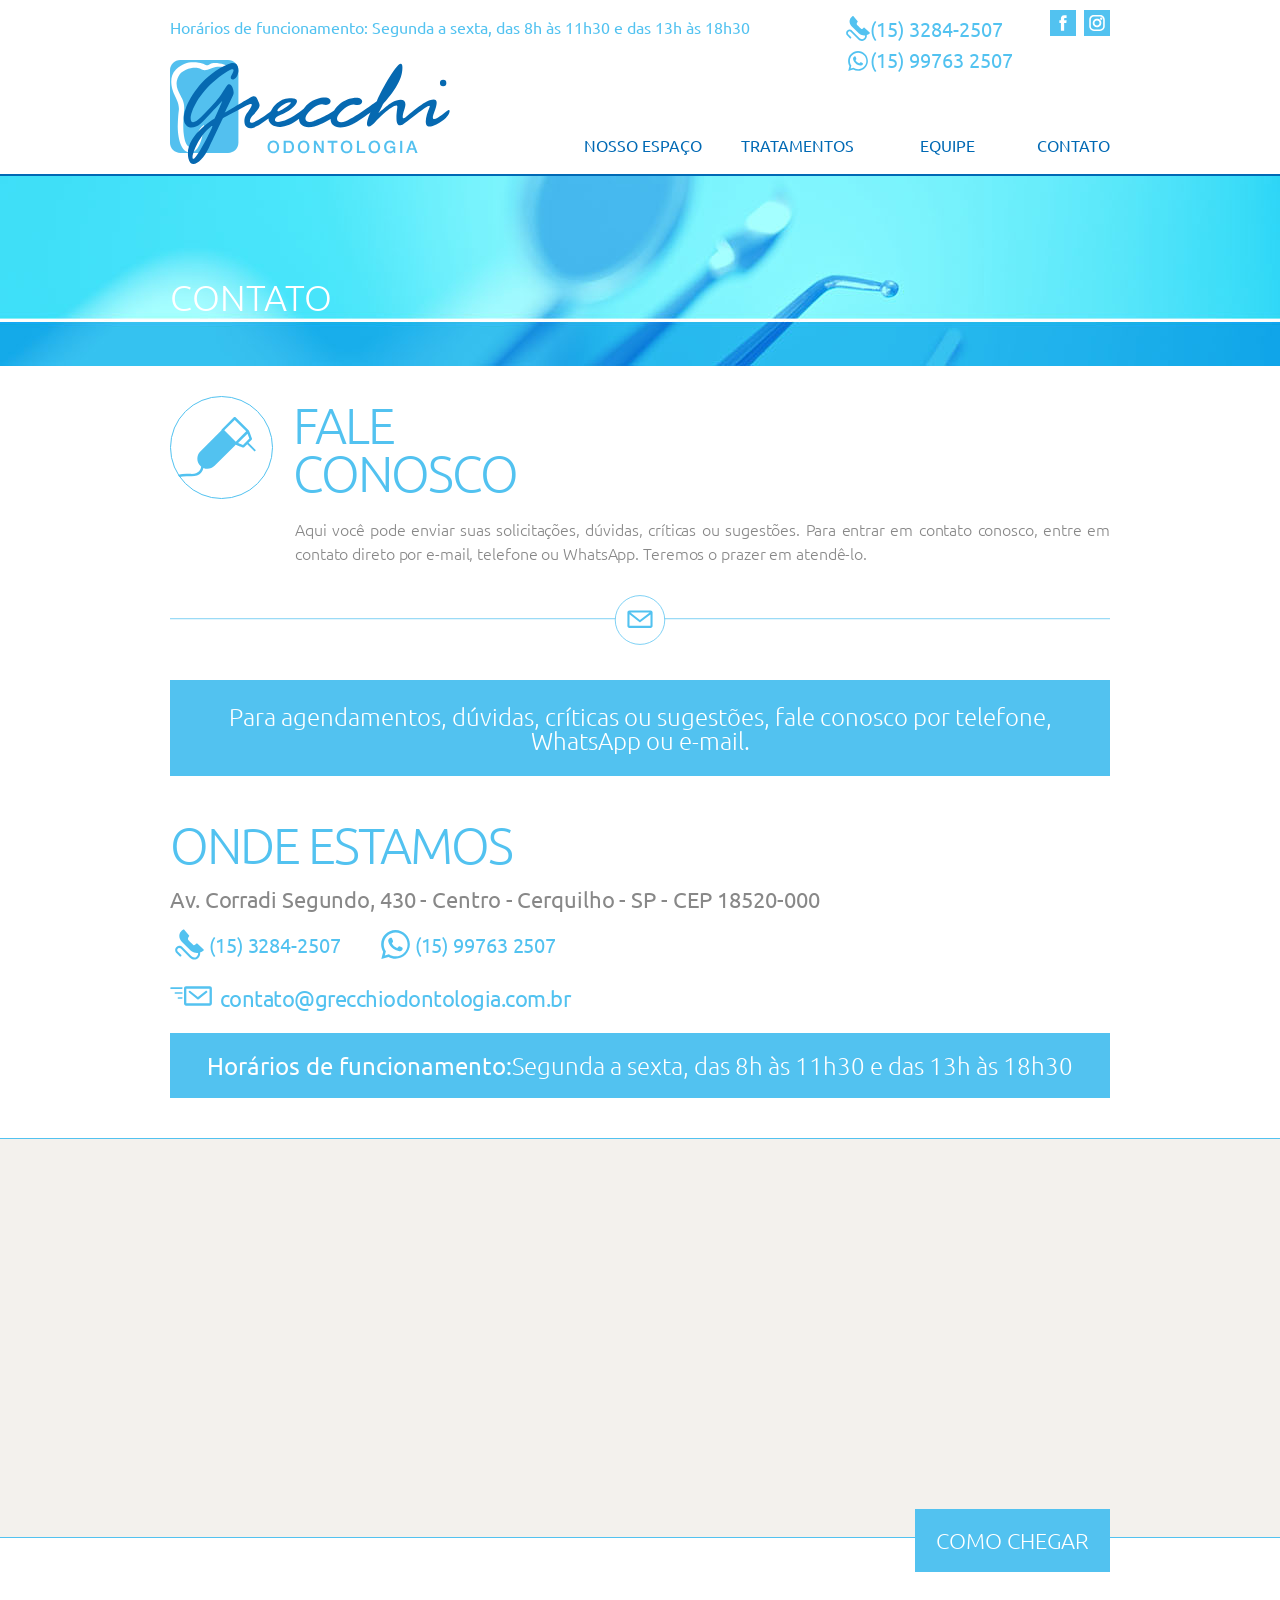
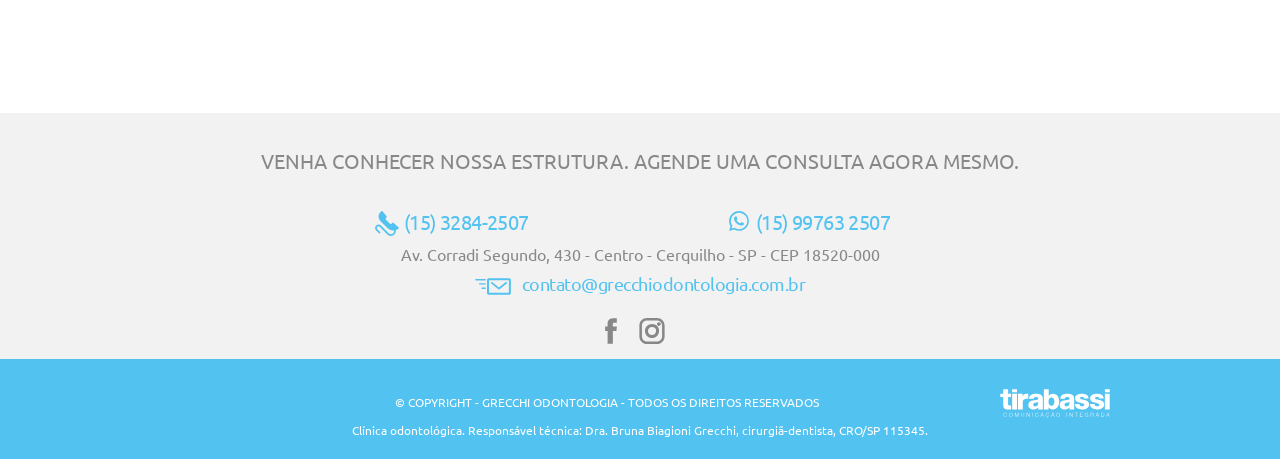
==== commit 4aeb9ce4: "Ajusta site para revisão ética odontológica Co-authored-by: Codex <codex@openai.com>" ====
--- a/contato.html
+++ b/contato.html
@@ -412,6 +412,7 @@
 		l-0.466-1.193h-1.748l-0.46,1.193h-0.393L107.796,23.811z M107.217,26.141h1.509l-0.74-1.965L107.217,26.141z"/>
 </g>
 </svg></a>
+          <p class='legal-id'>Clínica odontológica. Responsável técnica: Dra. Bruna Biagioni Grecchi, cirurgiã-dentista, CRO/SP 115345.</p>
           <div class='clear'></div>
         </div><!-- .wrapper -->
       </section><!-- #copyright -->
--- a/css/style.css
+++ b/css/style.css
@@ -221,6 +221,22 @@
   color: #888;
   line-height: 24px;
   letter-spacing: -.1px; }
+.page-note {
+  margin-bottom: 35px;
+  padding: 14px 18px;
+  border-left: 4px solid #52c2f0;
+  background: #f7fcff;
+  color: #0069b4;
+  font: 400 15px/24px "Ubuntu", sans-serif;
+  text-align: left; }
+  .page-note a {
+    color: #0069b4;
+    text-decoration: underline; }
+  .page-note.team-note {
+    margin-top: 26px; }
+  .page-note.after-treatment {
+    clear: both;
+    margin-top: 96px; }
 main p.bottomPadding {
   padding-bottom: 18px; }
 main .bigBlock {
@@ -266,6 +282,8 @@
       font-size: 28px;
       line-height: 35px;
       margin-bottom: 12px; }
+    #equipe ul li h3 em {
+      font-style: italic; }
 
 .grid-x3 {
   width: 254px;
@@ -286,11 +304,20 @@
     line-height: 20px;
     letter-spacing: -.3px; }
 
-.grid-x3.middle {
-  width: 264px; }
-
-.rightBlueBorder {
-  background: url("../img/rightBlueBorder.png") no-repeat right 80px; }
+.grid-x3.middle {
+  width: 264px; }
+
+.homeSummaryGrid {
+  display: flex;
+  flex-wrap: wrap;
+  justify-content: center;
+  align-items: flex-start; }
+
+.homeSummaryGrid .grid-x3 {
+  float: none; }
+
+.rightBlueBorder {
+  background: url("../img/rightBlueBorder.png") no-repeat right 80px; }
 
 .knowMore-link {
   float: left;
@@ -652,6 +679,13 @@
     color: #fff;
     margin-top: 7px;
     margin-left: 225px; }
+  footer #copyright p.legal-id {
+    float: none;
+    clear: both;
+    max-width: 760px;
+    margin: 18px auto 0;
+    line-height: 18px;
+    text-align: center; }
   footer #copyright a {
     float: right !important; }
     footer #copyright a svg * {
--- a/css/mobile.css
+++ b/css/mobile.css
@@ -193,6 +193,18 @@
 
 	main > .wrapper {
 		padding: 24px 0 70px;
+	}
+
+	.page-note {
+		margin-bottom: 24px;
+		padding: 14px 16px;
+		font-size: 14px;
+		line-height: 22px;
+	}
+
+	.page-note.after-treatment {
+		clear: both;
+		margin-top: 96px;
 	}
 
 	main .wrapper hgroup h2,
@@ -481,6 +493,12 @@
 		display: block;
 	}
 
+	footer #copyright p.legal-id {
+		margin-top: 14px;
+		padding: 0 12px;
+		line-height: 18px;
+	}
+
 	footer #copyright a {
 		margin-top: 16px;
 	}
